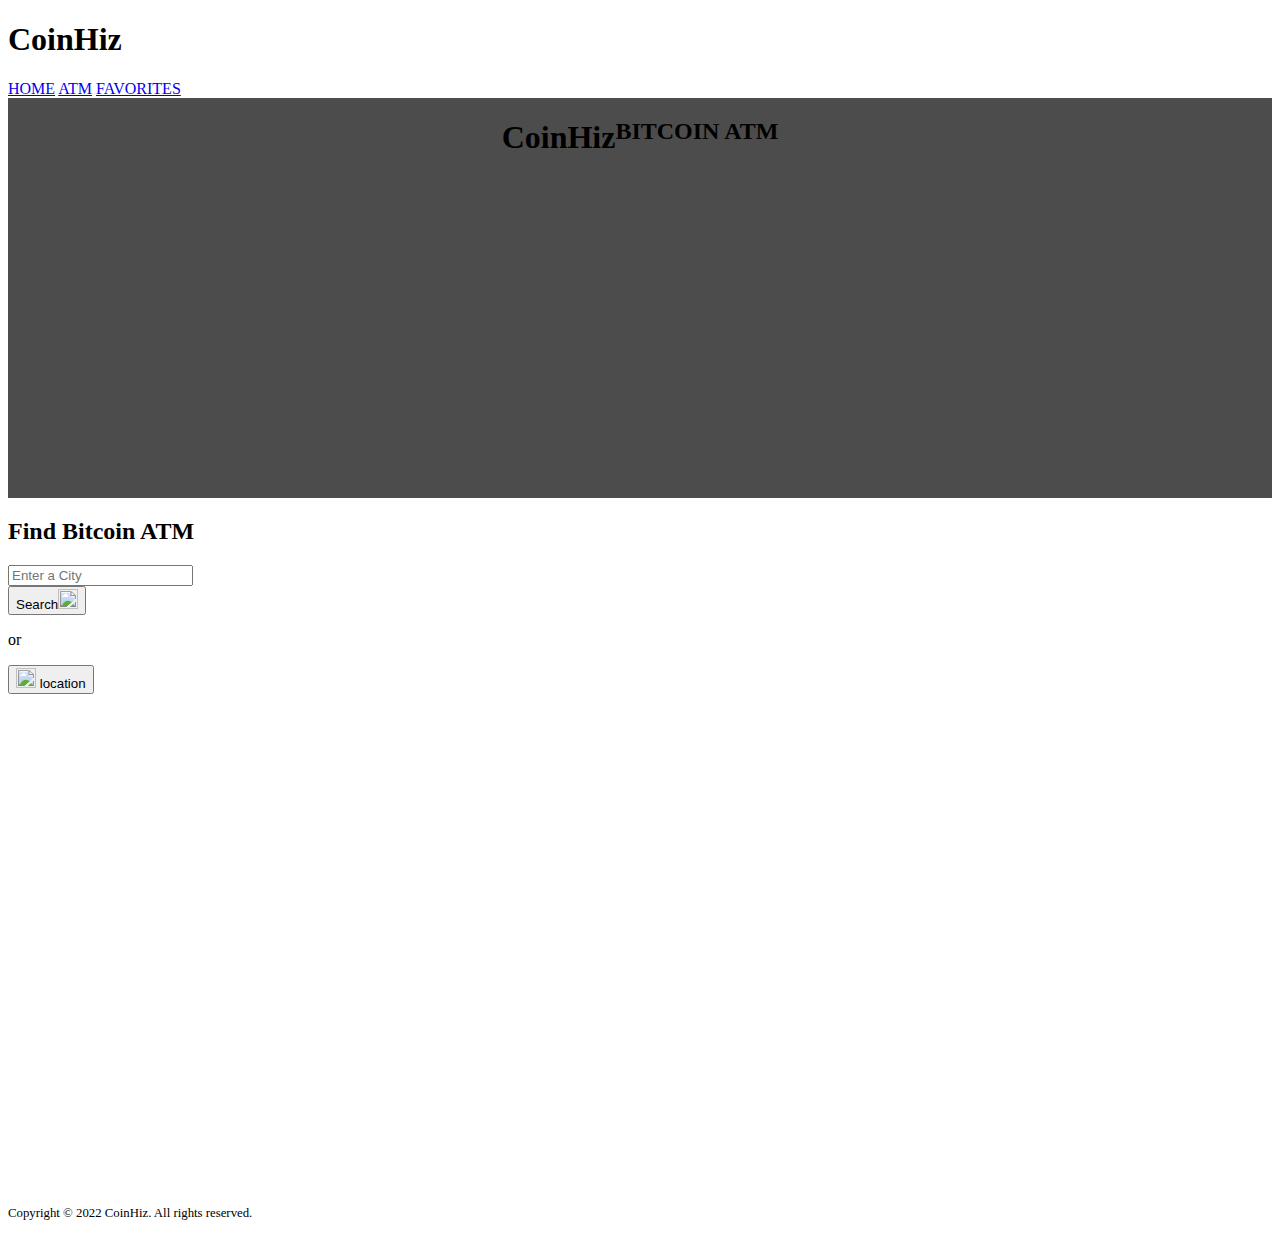
==== atm.html @ 3da326da "Refactored atm.html" ====
<!DOCTYPE html>
<html lang="en">
  <head>
      <meta charset="UTF-8">
      <meta http-equiv="X-UA-Compatible" content="IE=edge">
      <meta name="viewport" content="width=device-width, initial-scale=1.0">
      <script src="https://cdn.tailwindcss.com"></script>
      <link href="https://cdn.jsdelivr.net/npm/bootstrap@5.1.3/dist/css/bootstrap.min.css" rel="stylesheet" integrity="sha384-1BmE4kWBq78iYhFldvKuhfTAU6auU8tT94WrHftjDbrCEXSU1oBoqyl2QvZ6jIW3" crossorigin="anonymous">
      <link rel="stylesheet" href="./assets/css/fav-style.css">
      <link rel="shortcut icon" href="./assets/img/bitcoin.png" type="image/x-icon">
      <title>ATM | CoinHiz</title>
  </head>

  <body>
      <!-- Nabvar -->
    <nav class="bg-green-800 text-gray-100">
      <div class="container mx-auto">
        <div class="flex flex-wrap justify-between">
          <div class="flex w-full lg:w-1/2 justify-center lg:justify-start">
            <h1 class="text-xl font-bold p-3">CoinHiz</h1>
          </div>
          <div class="flex flex-row w-full lg:w-1/2 justify-center lg:justify-end">
            <a class="p-3 hover:bg-gray-100 hover:text-gray-700" href="/coinhiz/">HOME</a>
            <a class="p-3 hover:bg-gray-100 hover:text-gray-700" href="/coinhiz/atm">ATM</a>
            <a class="p-3 hover:bg-gray-100 hover:text-gray-700" href="/coinhiz/favorites">FAVORITES</a>
          </div>
        </div>
      </div>
    </nav>
    
    <!-- Hero -->
    <section class="hero flex justify-center content-center text-gray-100">
      <div class="flex justify-end items-center w-1/2">
        <h1 class="hero-title border-r-2 py-7 pr-7 align-middle font-bold">CoinHiz</h1>
      </div>
      <div class="flex justify-start items-center w-1/2 text-xl">
        <h2 class="text-gray-100 hero-h2 pl-7">BITCOIN ATM</h2>
      </div>
    </section>
    
    <!-- Form section -->
    <section>
        <div class="d-flex flex-column align-items-center">
          <div class="col-12 col-md-8 p-2">
              <h2 class="p-3 text-center border-bottom fw-bold">Find Bitcoin ATM</h2>
          </div>
          <div class="d-flex flex-column justify-content-center align-items-center container">
            <!-- Form -->
            <form class="col-11 col-sm-10 col-md-6 col-lg-4">
                <div class="input-group mb-3">
                    <input id="city" type="text" class="form-control" placeholder="Enter a City"
                        aria-label="Recipient's username" aria-describedby="basic-addon2">
                    <div class="input-group-append">
                        <button id="btc-atm-search" class="btn btn-outline-primary">Search<img class="img-search"
                                src="./assets/img/bitcoin.png" alt=""></button>
                    </div>
                </div>
            </form>
            <!-- End of Form -->
            <p>or</p>
            <button id="my-location" class="btn btn-primary">
              <img class="gps" src="./assets/img/gps.png" alt="">
                location 
                <span id="loading" class="spinner-border spinner-border-sm" role="status"></span>
            </button>
            <div id="message" class="my-4"></div>
          </div>
        </div>
    </section>

    <!-- map section -->
    <div class="d-flex flex-column align-items-center">
        <div id="map" class="col-11 col-md-10 col-lg-8 col-xl-6 rounded shadow border"></div>
        <div id="atm-info" class="col-12 d-flex flex-column align-items-center"></div>
    </div>

    <!--footer-->
    <footer class="bg-dark mt-5 text-muted d-flex justify-content-center align-items-center">
        <div class="col-10 text-center py-4">
            <!-- copyright-->
            <p>Copyright © 2022 CoinHiz. All rights reserved.</p>
        </div>
    </footer>
    
    <!-- Async script executes immediately and must be after any DOM elements used in callback. -->
    <script src="https://maps.googleapis.com/maps/api/js?key=AIzaSyAY0aUhmoBFuEw8NhIcYCP9CsR5qj7wA6o&callback=initMap&libraries=places&v=weekly" async></script>
    <script src="./assets/js/bitcoin-atm.js"></script>
  </body>
</html>
---- assets/css/fav-style.css ----
/* navbar links */
.navbar a{
    font-size: 1rem;
    padding: 2px 10px;
    text-decoration: none;
    color: #212529;
    border: 2px solid #f8f9fa;
}
/* on hover border bottom */
.navbar a:hover{
    border-bottom: 2px solid #212529;
}   
/* hero image */
.hero {
    display: flex;
    justify-content: center;
    background:
        linear-gradient(rgba(0, 0, 0, 0.7),
            rgba(0, 0, 0, 0.7)),
        url(/assets/img/bitcoin.jpg) no-repeat center center;
    background-size: cover;
    height: 400px;
}
/* hero title */
.hero-title {
    font-size: 2rem;
}
.hero h2{
    font-size: x-large;
}


/* star size and position */
.star{
    width: 30px;
    top: 11px;
    right: 20px;
}
/* card p elements size */
.items{
    font-size: .8rem;
}
/* footer p elements size */
footer p{
    font-size: .8rem;
}
/* css for atm page */
.gps, .img-search {
    width: 20px;
    height: 20px;
    display: inline-block;
}
#map {
    height: 500px;
}
.map-h1 {
    font-size: 20px;
    text-align: center;
    font-weight: bold;
}
.card-body h2{
    font-size: 20px;
    font-weight: bold;
}
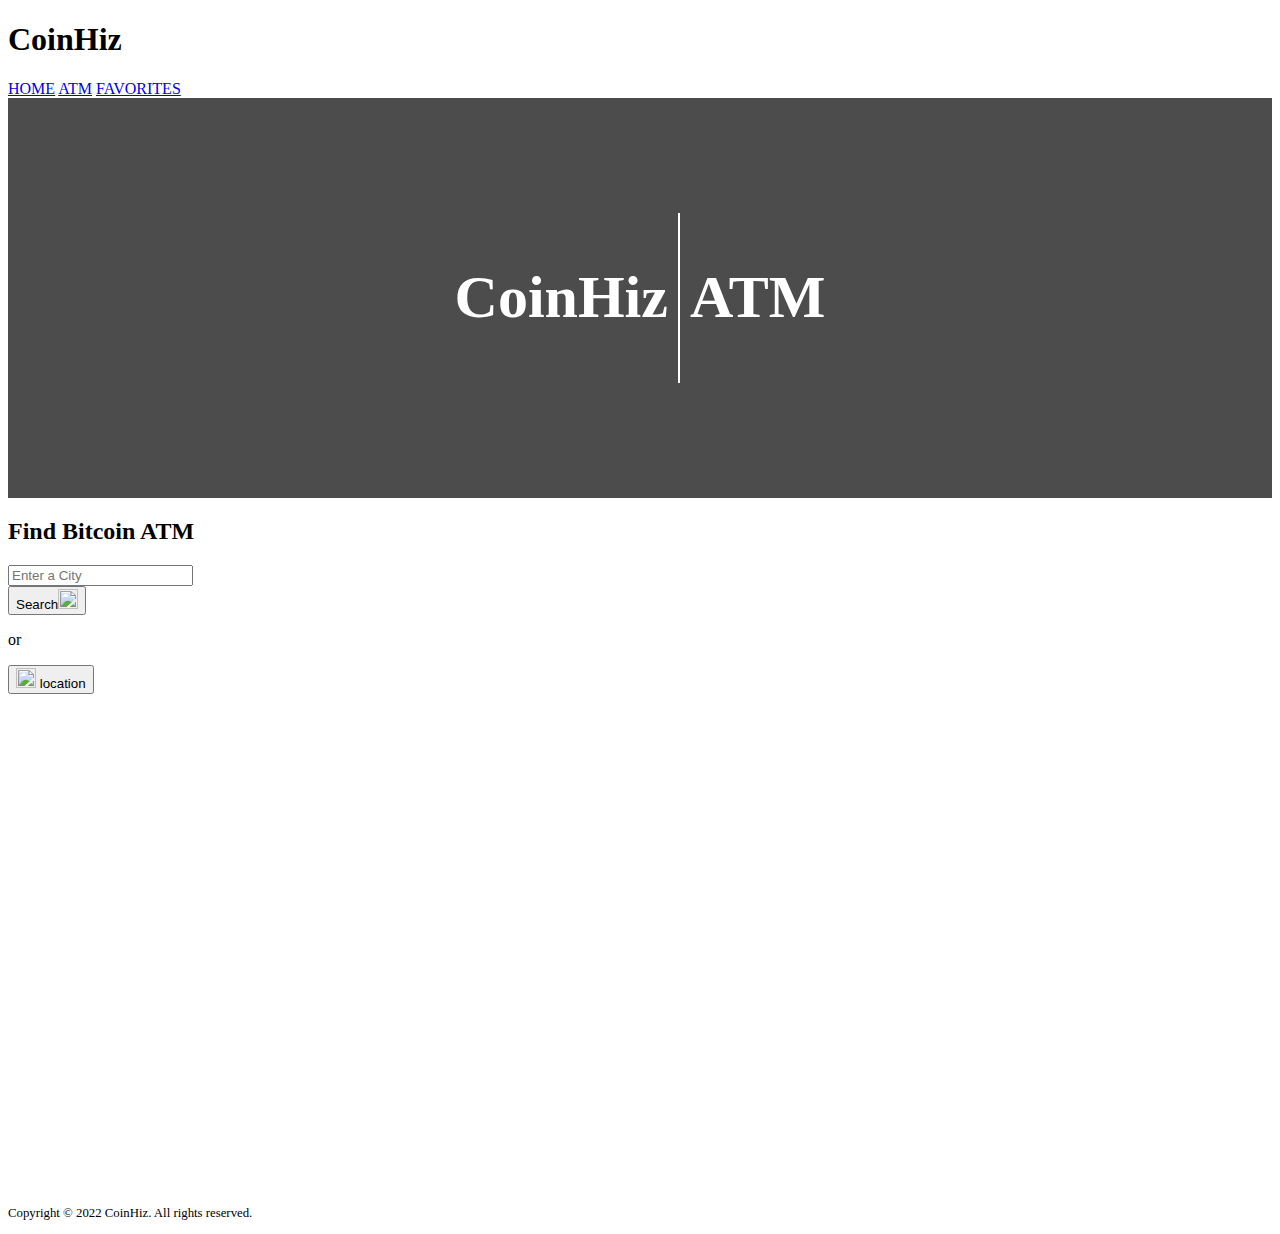
==== commit 800d20df: "Major refactoring, bug squashing, and general redesigning" ====
--- a/atm.html
+++ b/atm.html
@@ -19,22 +19,22 @@
           <div class="flex w-full lg:w-1/2 justify-center lg:justify-start">
             <h1 class="text-xl font-bold p-3">CoinHiz</h1>
           </div>
-          <div class="flex flex-row w-full lg:w-1/2 justify-center lg:justify-end">
-            <a class="p-3 hover:bg-gray-100 hover:text-gray-700" href="/coinhiz/">HOME</a>
-            <a class="p-3 hover:bg-gray-100 hover:text-gray-700" href="/coinhiz/atm">ATM</a>
-            <a class="p-3 hover:bg-gray-100 hover:text-gray-700" href="/coinhiz/favorites">FAVORITES</a>
+          <div class="flex flex-row w-full lg:w-1/2 justify-center lg:justify-end nav-links">
+            <a class="p-3 hover:bg-gray-100 hover:text-gray-700 transition" href="/coinhiz/">HOME</a>
+            <a class="p-3 hover:bg-gray-100 hover:text-gray-700 transition" href="/coinhiz/atm">ATM</a>
+            <a class="p-3 hover:bg-gray-100 hover:text-gray-700 transition" href="/coinhiz/favorites">FAVORITES</a>
           </div>
         </div>
       </div>
     </nav>
     
     <!-- Hero -->
-    <section class="hero flex justify-center content-center text-gray-100">
-      <div class="flex justify-end items-center w-1/2">
-        <h1 class="hero-title border-r-2 py-7 pr-7 align-middle font-bold">CoinHiz</h1>
+    <section class="hero">
+      <div class="site-title">
+        <h1>CoinHiz</h1>
       </div>
-      <div class="flex justify-start items-center w-1/2 text-xl">
-        <h2 class="text-gray-100 hero-h2 pl-7">BITCOIN ATM</h2>
+      <div class="page-title">
+        <h1>ATM</h1>
       </div>
     </section>
     
--- a/assets/css/fav-style.css
+++ b/assets/css/fav-style.css
@@ -14,10 +14,11 @@
 .hero {
     display: flex;
     justify-content: center;
+    align-items: center;
     background:
         linear-gradient(rgba(0, 0, 0, 0.7),
             rgba(0, 0, 0, 0.7)),
-        url(/assets/img/bitcoin.jpg) no-repeat center center;
+        url(../img/bitcoin.jpg) no-repeat center center;
     background-size: cover;
     height: 400px;
 }
@@ -25,10 +26,68 @@
 .hero-title {
     font-size: 2rem;
 }
+
+.page-title,
+.site-title {
+    color: white;
+    font-size: 30px;
+    padding: 10px;
+}
+
+.site-title {
+    border-right: 2px solid white;
+}
+
+.page-title {
+    text-align: center;
+}
+
+.fav-coin-text-container {
+    display: flex;
+    flex-wrap: wrap;
+    justify-content: space-around;
+    padding-top: 10px;
+}
+
+.fav-coin-text-container > * {
+    padding: 0 7px;
+}
+
+@media screen and (max-width: 350px) {
+    .site-title > *,
+    .page-title > * {
+        font-size: 8vw;
+    }
+
+    .nav-links > * {
+        font-size: 4vw;
+    }
+}
+
 .hero h2{
     font-size: x-large;
 }
 
+.fav-footer {
+    bottom: 0;
+    width: 100%;
+    position: sticky;
+}
+
+.fav-coin {
+    width: 95%;
+}
+
+#fav-card {
+    display: flex;
+    flex-direction: column;
+    align-items: center;
+}
+
+.fav-coin div {
+    display: flex;
+    flex-wrap: wrap;
+}
 
 /* star size and position */
 .star{
